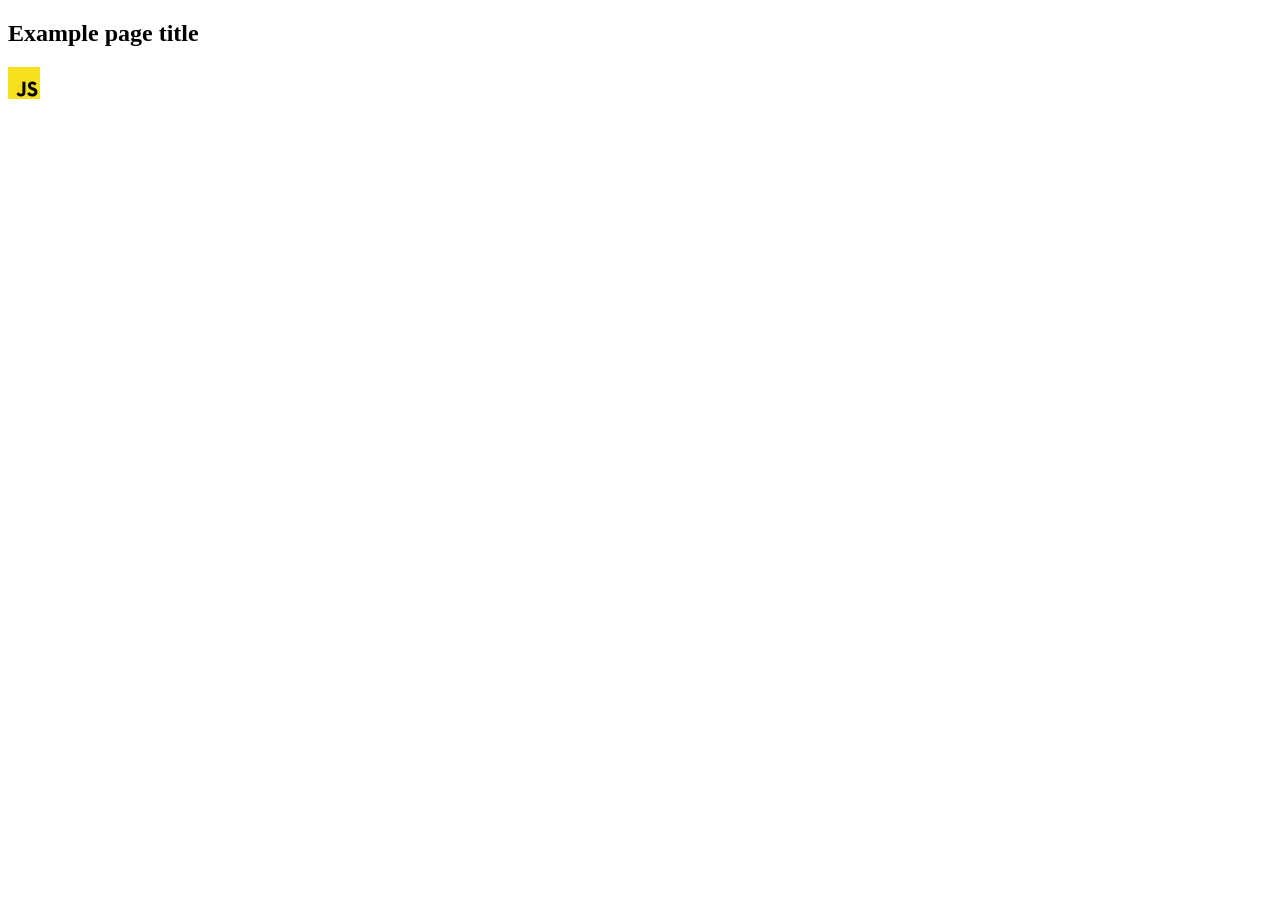
==== src/index.html @ ba775a7a "Initial commit" ====
<!DOCTYPE html>
<html lang="en">
  <head>
    <meta charset="UTF-8" />
    <link rel="icon" type="image/svg+xml" href="/favicon.svg" />
    <meta name="viewport" content="width=device-width, initial-scale=1.0" />
    <title>Vanilla App Template</title>
    <link rel="stylesheet" href="./css/styles.css" />
  </head>
  <body>
    <load ="partials/header.html" />

    <section>
      <h1>Example page title</h1>
      <!-- Path to images as from index.html file -->
      <img src="./img/javascript.svg" alt="" />
    </section>

    <!-- Loads the specified .html file -->
    <load ="partials/vite-promo.html" />

    <script type="module" src="./main.js"></script>
  </body>
</html>
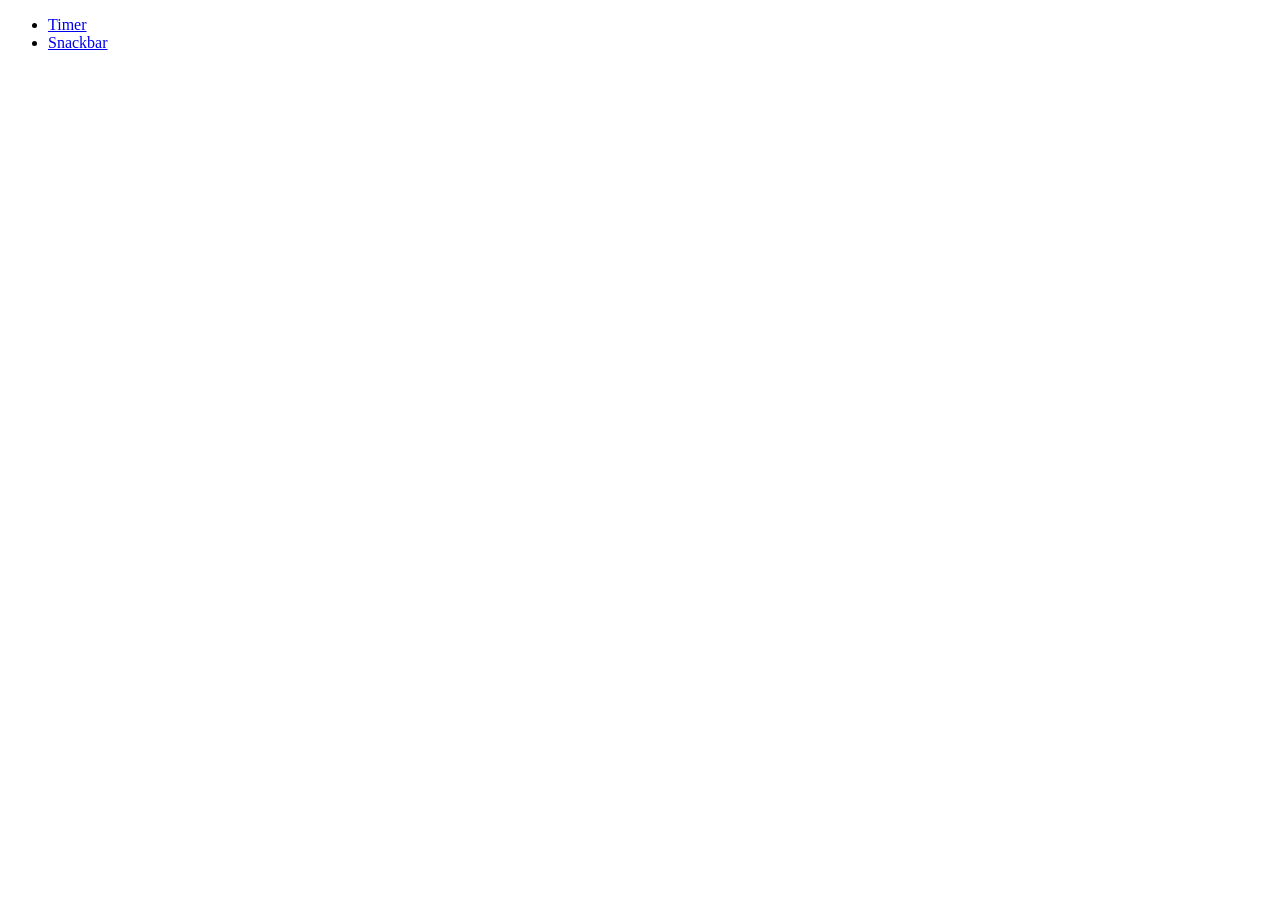
==== commit 63e2f095: "timer" ====
--- a/src/index.html
+++ b/src/index.html
@@ -1,24 +1,24 @@
 <!DOCTYPE html>
 <html lang="en">
-  <head>
-    <meta charset="UTF-8" />
-    <link rel="icon" type="image/svg+xml" href="/favicon.svg" />
-    <meta name="viewport" content="width=device-width, initial-scale=1.0" />
-    <title>Vanilla App Template</title>
-    <link rel="stylesheet" href="./css/styles.css" />
-  </head>
-  <body>
-    <load ="partials/header.html" />
 
-    <section>
-      <h1>Example page title</h1>
-      <!-- Path to images as from index.html file -->
-      <img src="./img/javascript.svg" alt="" />
-    </section>
+<head>
+  <meta charset="UTF-8" />
+  <link rel="icon" type="image/svg+xml" href="/favicon.svg" />
+  <meta name="viewport" content="width=device-width, initial-scale=1.0" />
+  <title>Vanilla App Template</title>
+  <link rel="stylesheet" href="./css/styles.css" />
+</head>
 
-    <!-- Loads the specified .html file -->
-    <load ="partials/vite-promo.html" />
+<body>
+
+  <section>
+    <ul>
+      <li><a href="./1-timer.html">Timer</a></li>
+      <li><a href="./2-snackbar.html">Snackbar</a></li>
+    </ul>
+    <!-- <load ="partials/vite-promo.html" /> -->
 
     <script type="module" src="./main.js"></script>
-  </body>
-</html>
+</body>
+
+</html>
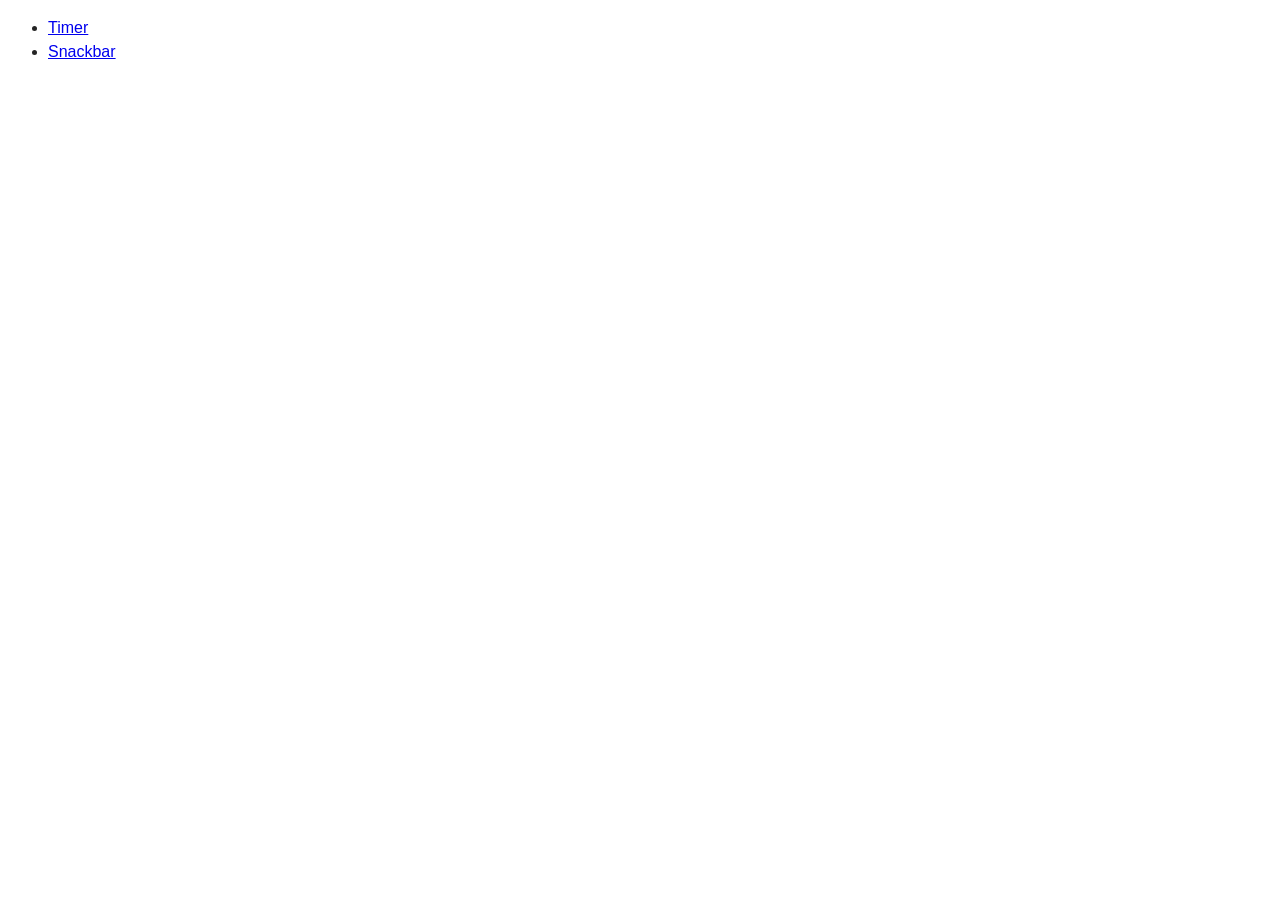
==== commit 6dbe93b5: "done" ====
--- a/src/index.html
+++ b/src/index.html
@@ -1,24 +1,21 @@
 <!DOCTYPE html>
 <html lang="en">
+  <head>
+    <meta charset="UTF-8" />
+    <link rel="icon" type="image/svg+xml" href="/favicon.svg" />
+    <meta name="viewport" content="width=device-width, initial-scale=1.0" />
+    <title>Vanilla App Template</title>
+    <link rel="stylesheet" href="./css/styles.css" />
+  </head>
+  <body>
 
-<head>
-  <meta charset="UTF-8" />
-  <link rel="icon" type="image/svg+xml" href="/favicon.svg" />
-  <meta name="viewport" content="width=device-width, initial-scale=1.0" />
-  <title>Vanilla App Template</title>
-  <link rel="stylesheet" href="./css/styles.css" />
-</head>
-
-<body>
-
-  <section>
-    <ul>
-      <li><a href="./1-timer.html">Timer</a></li>
-      <li><a href="./2-snackbar.html">Snackbar</a></li>
-    </ul>
+    <section>
+      <ul>
+        <li><a href="./1-timer.html">Timer</a></li>
+        <li><a href="./2-snackbar.html">Snackbar</a></li>
+      </ul>
     <!-- <load ="partials/vite-promo.html" /> -->
 
     <script type="module" src="./main.js"></script>
-</body>
-
-</html>+  </body>
+</html>
--- a/src/css/styles.css
+++ b/src/css/styles.css
@@ -0,0 +1,24 @@
+/**
+  |============================
+  | include css partials with
+  | default @import url()
+  |============================
+*/
+/* @import url('./1-timer.css'); */
+
+
+:root {
+  font-family: Inter, Avenir, Helvetica, Arial, sans-serif;
+  font-size: 16px;
+  line-height: 24px;
+  font-weight: 400;
+
+  color: #242424;
+  background-color: rgba(255, 255, 255, 0.87);
+
+  font-synthesis: none;
+  text-rendering: optimizeLegibility;
+  -webkit-font-smoothing: antialiased;
+  -moz-osx-font-smoothing: grayscale;
+  -webkit-text-size-adjust: 100%;
+}
